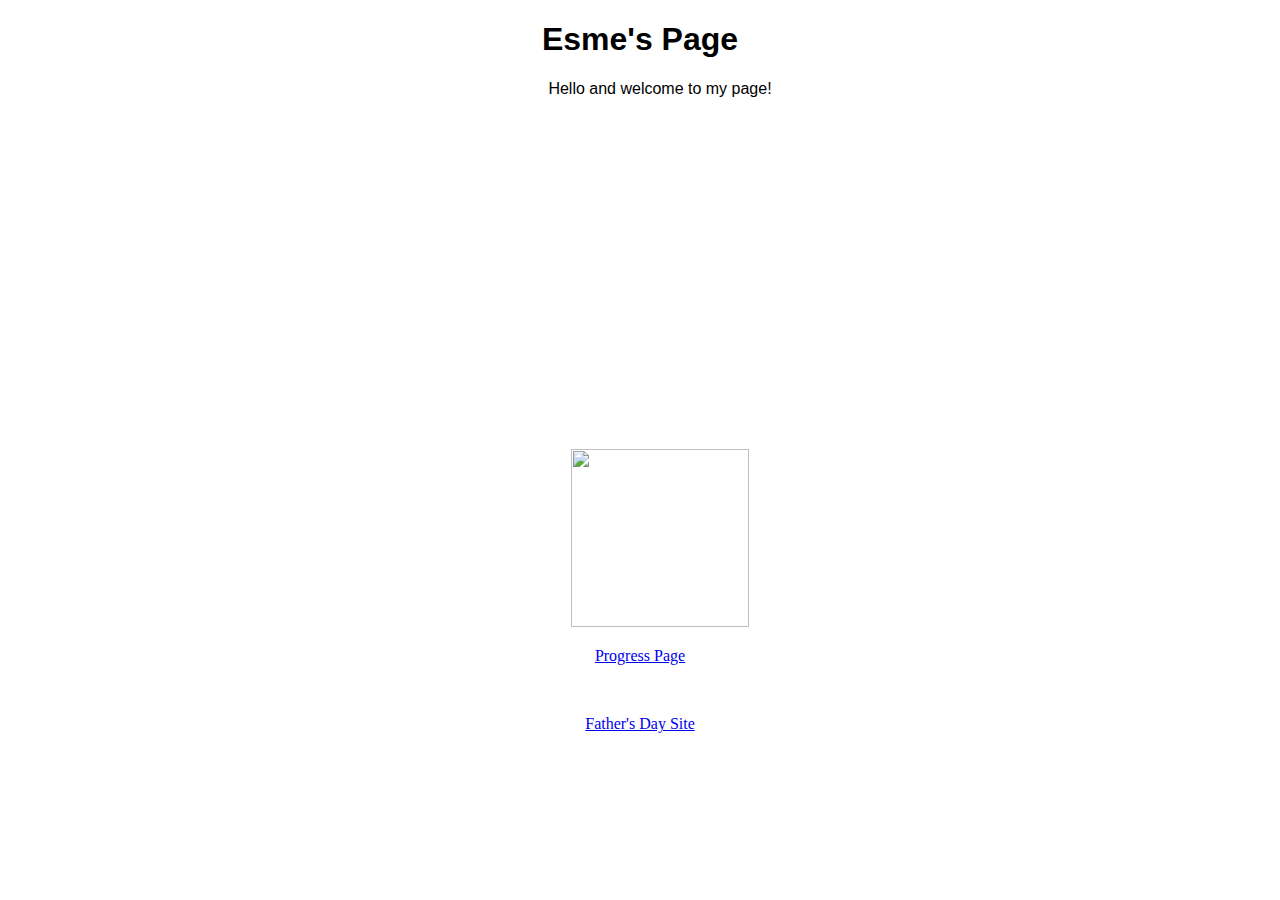
==== index.html @ ca388963 "assigned font family to p" ====
<!DOCTYPE html>
<html lang="en">
<head>
    <meta charset="UTF-8">
    <meta name="viewport" content="width=device-width, initial-scale=1.0">
    <title>Esme Cavanagh</title>
    <style>
        
        
        body {background: scroll; background-image: url(https://encrypted-tbn0.gstatic.com/images?q=tbn:ANd9GcRO21K7kc0fKdr0ZnhPmjNgIIXYUg5HEI_zHs2qUhrTKtgeX3vwwwGjEF5KQvA_6YZe6r4&usqp=CAU); overflow-y: scroll;text-align: center;}
        h1 {font-family: 'Gill Sans', 'Gill Sans MT', Calibri, 'Trebuchet MS', sans-serif}
        ul {font-family: Helvetica;}
        p {font-family:cursive}
    
      </style>


</head>
<body>
    
    <h1>Esme's Page</h1>
    <ul>
    Hello and welcome to my page!
    </ul>
    <u><iframe width="560" height="315" src="https://www.youtube.com/embed/67vG-F0m6cY?si=4DpGlA-nuQ6wATrI" title="YouTube video player" frameborder="0" allow="accelerometer; autoplay; clipboard-write; encrypted-media; gyroscope; picture-in-picture; web-share" referrerpolicy="strict-origin-when-cross-origin" allowfullscreen></iframe></u>
   
   <ul><img src="https://media0.giphy.com/media/v1.Y2lkPTc5MGI3NjExcjB6eHIwMmR1djFvMHc0bXd1dnp2eTdsYXk5Z243OHE4YTVzd2JsbCZlcD12MV9pbnRlcm5hbF9naWZfYnlfaWQmY3Q9cw/BMJAC8CicpYbXqTYqK/giphy.webp" width="178"height="178"></ul>
    <section> <p><a target="_blank" href="progress.html">Progress Page</a></p> </section>
    <br>
    <section> <p><a target="_blank" href="fathersdaysite.html">Father's Day Site</a></p> </section>
    
        

</body>
</html>
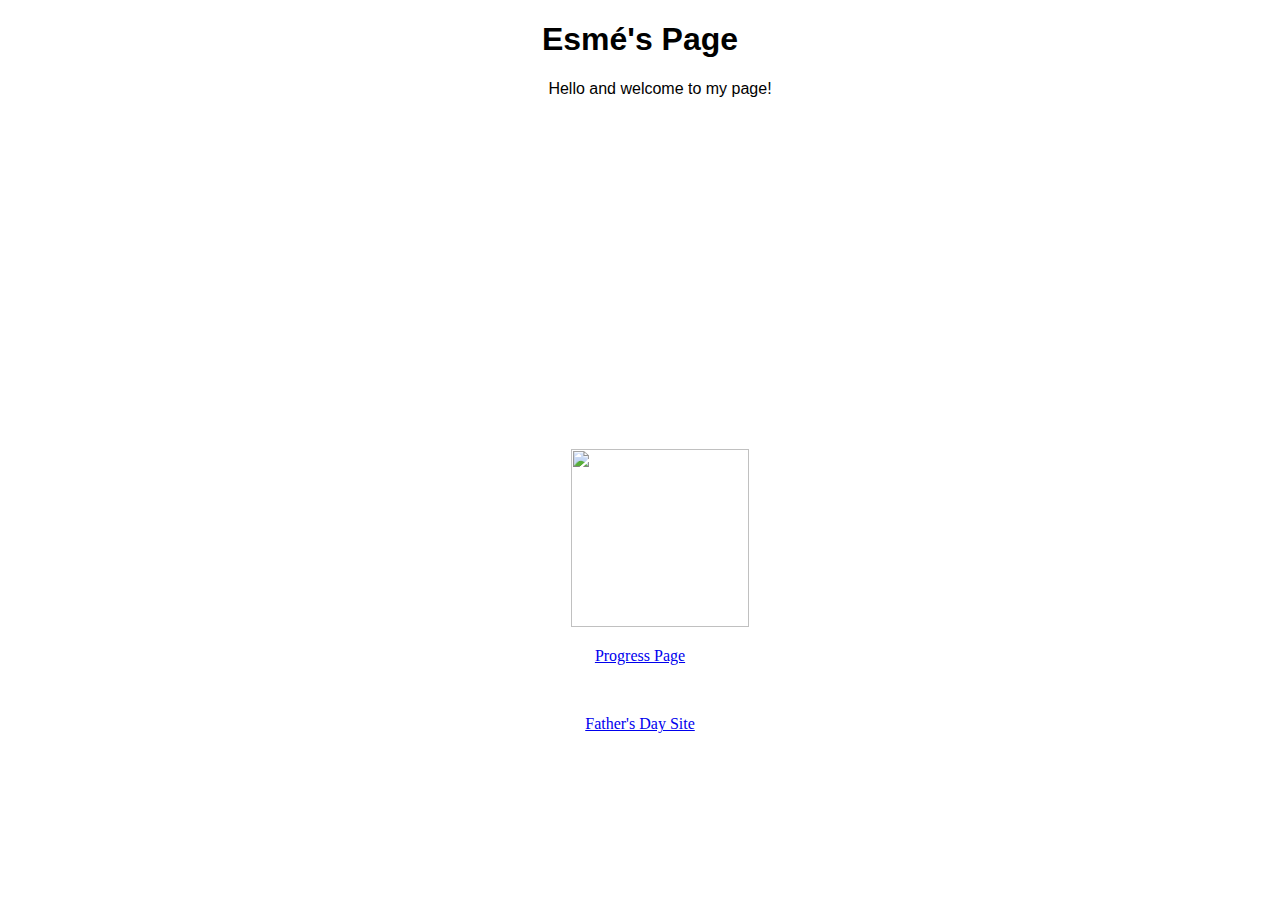
==== commit a9b6a709: "changed text again" ====
--- a/index.html
+++ b/index.html
@@ -3,11 +3,11 @@
 <head>
     <meta charset="UTF-8">
     <meta name="viewport" content="width=device-width, initial-scale=1.0">
-    <title>Esme Cavanagh</title>
+    <title>Esmé Cavanagh</title>
     <style>
         
         
-        body {background: scroll; background-image: url(https://encrypted-tbn0.gstatic.com/images?q=tbn:ANd9GcRO21K7kc0fKdr0ZnhPmjNgIIXYUg5HEI_zHs2qUhrTKtgeX3vwwwGjEF5KQvA_6YZe6r4&usqp=CAU); overflow-y: scroll;text-align: center;}
+        body {background: scroll; background-image: url(https://encrypted-tbn0.gstatic.com/images?q=tbn:ANd9GcRO21K7kc0fKdr0ZnhPmjNgIIXYUg5HEI_zHs2qUhrTKtgeX3vwwwGjEF5KQvA_6YZe6r4&usqp=CAU);text-align: center;}
         h1 {font-family: 'Gill Sans', 'Gill Sans MT', Calibri, 'Trebuchet MS', sans-serif}
         ul {font-family: Helvetica;}
         p {font-family:cursive}
@@ -18,7 +18,7 @@
 </head>
 <body>
     
-    <h1>Esme's Page</h1>
+    <h1>Esmé's Page</h1>
     <ul>
     Hello and welcome to my page!
     </ul>
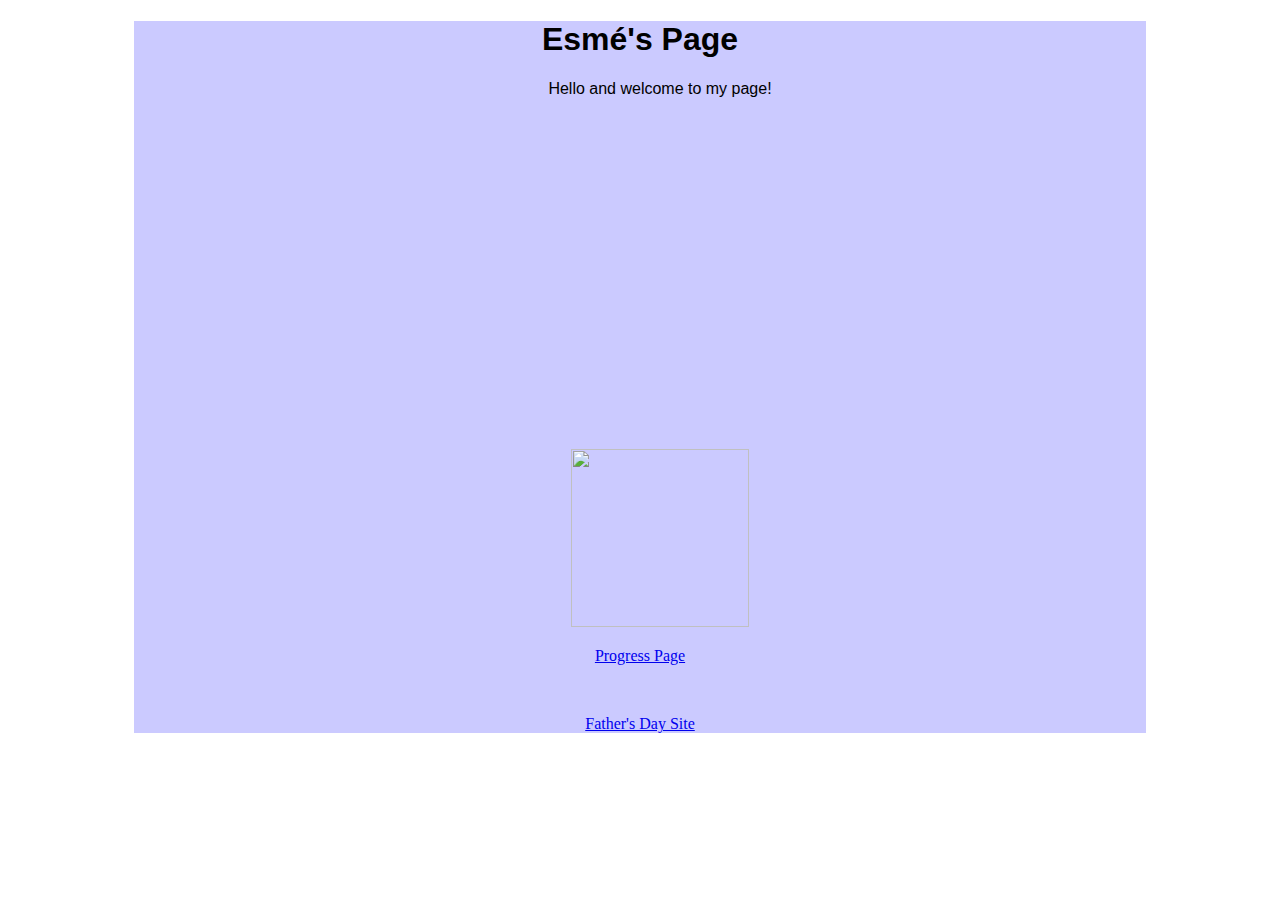
==== commit 748f6dc7: "added stuff" ====
--- a/index.html
+++ b/index.html
@@ -11,11 +11,18 @@
         h1 {font-family: 'Gill Sans', 'Gill Sans MT', Calibri, 'Trebuchet MS', sans-serif}
         ul {font-family: Helvetica;}
         p {font-family:cursive}
+        .menu {
+  width: 80%;
+  background-color: rgb(203, 202, 255);
+  margin-left: auto;
+  margin-right: auto;
+}
     
       </style>
 
 
 </head>
+<div class="menu">
 <body>
     
     <h1>Esmé's Page</h1>
@@ -32,4 +39,5 @@
         
 
 </body>
+</div>
 </html>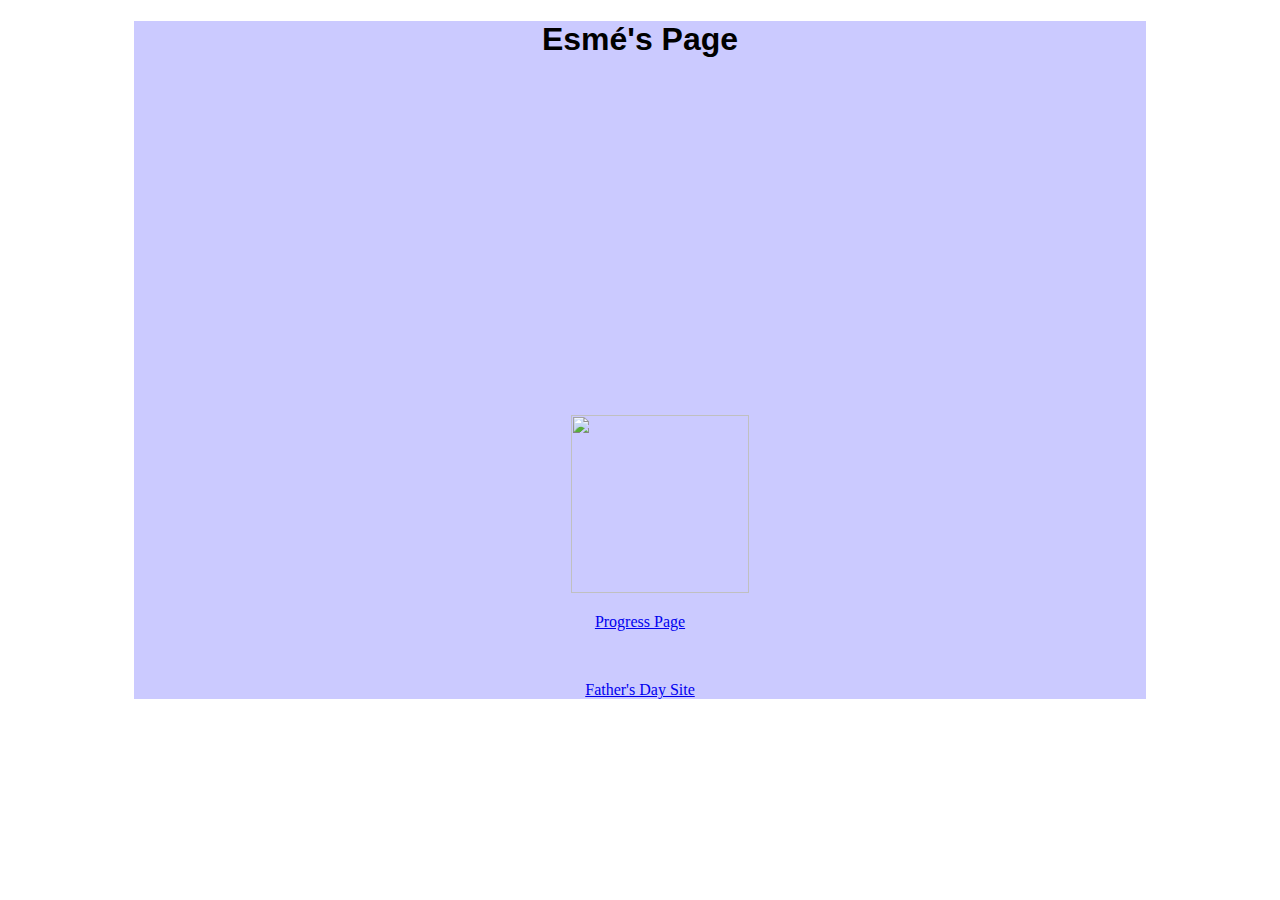
==== commit 7f0c5745: "got rid of ul" ====
--- a/index.html
+++ b/index.html
@@ -9,7 +9,6 @@
         
         body {background: scroll; background-image: url(https://encrypted-tbn0.gstatic.com/images?q=tbn:ANd9GcRO21K7kc0fKdr0ZnhPmjNgIIXYUg5HEI_zHs2qUhrTKtgeX3vwwwGjEF5KQvA_6YZe6r4&usqp=CAU);text-align: center;}
         h1 {font-family: 'Gill Sans', 'Gill Sans MT', Calibri, 'Trebuchet MS', sans-serif}
-        ul {font-family: Helvetica;}
         p {font-family:cursive}
         .menu {
   width: 80%;
@@ -26,9 +25,7 @@
 <body>
     
     <h1>Esmé's Page</h1>
-    <ul>
-    Hello and welcome to my page!
-    </ul>
+    
     <u><iframe width="560" height="315" src="https://www.youtube.com/embed/67vG-F0m6cY?si=4DpGlA-nuQ6wATrI" title="YouTube video player" frameborder="0" allow="accelerometer; autoplay; clipboard-write; encrypted-media; gyroscope; picture-in-picture; web-share" referrerpolicy="strict-origin-when-cross-origin" allowfullscreen></iframe></u>
    
    <ul><img src="https://media0.giphy.com/media/v1.Y2lkPTc5MGI3NjExcjB6eHIwMmR1djFvMHc0bXd1dnp2eTdsYXk5Z243OHE4YTVzd2JsbCZlcD12MV9pbnRlcm5hbF9naWZfYnlfaWQmY3Q9cw/BMJAC8CicpYbXqTYqK/giphy.webp" width="178"height="178"></ul>
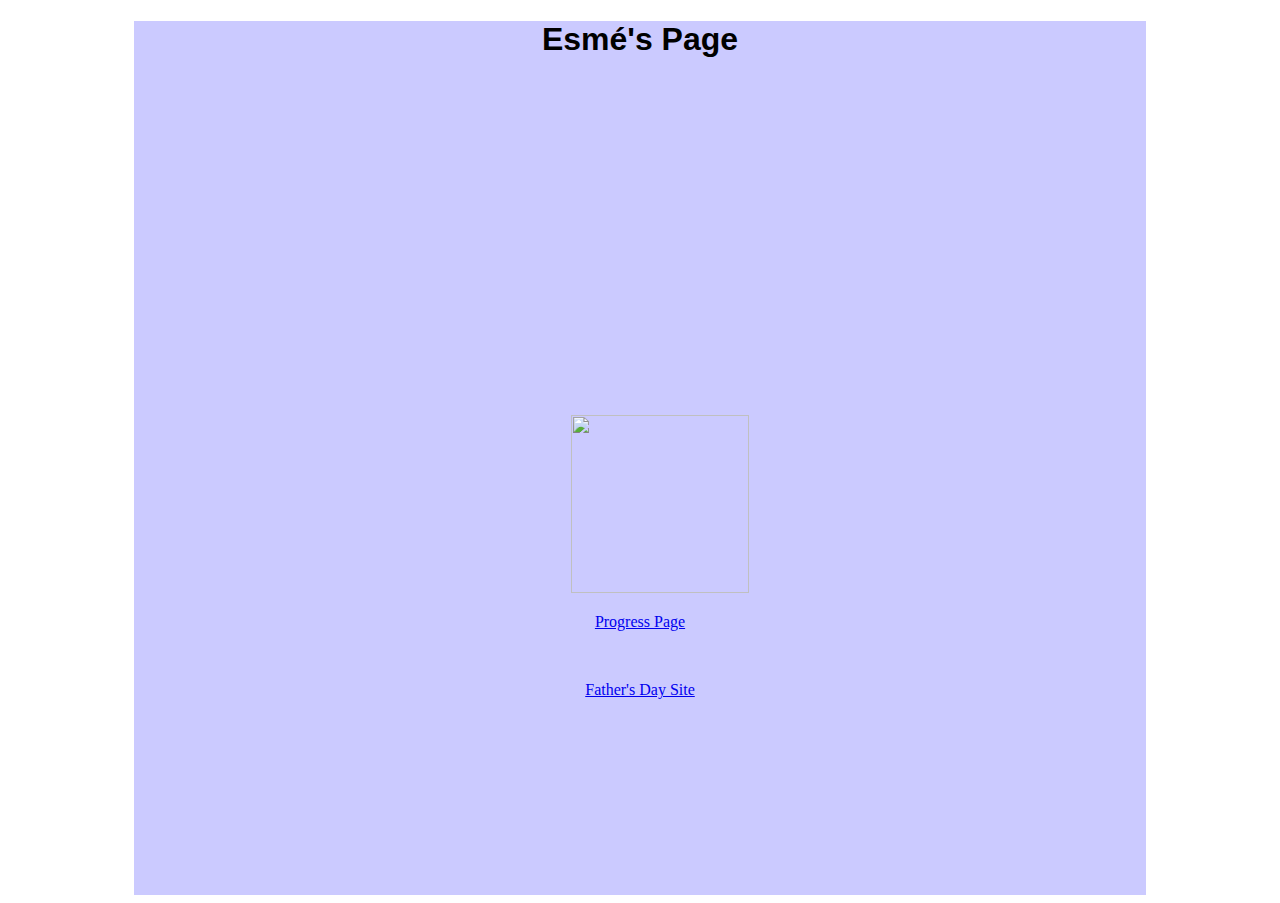
==== commit 8ba053ff: "added breaks" ====
--- a/index.html
+++ b/index.html
@@ -32,7 +32,16 @@
     <section> <p><a target="_blank" href="progress.html">Progress Page</a></p> </section>
     <br>
     <section> <p><a target="_blank" href="fathersdaysite.html">Father's Day Site</a></p> </section>
-    
+    <br>
+            <br>
+            <br>
+            <br>
+            <br>
+            <br>
+            <br>
+            <br>
+            <br>
+            <br>
         
 
 </body>
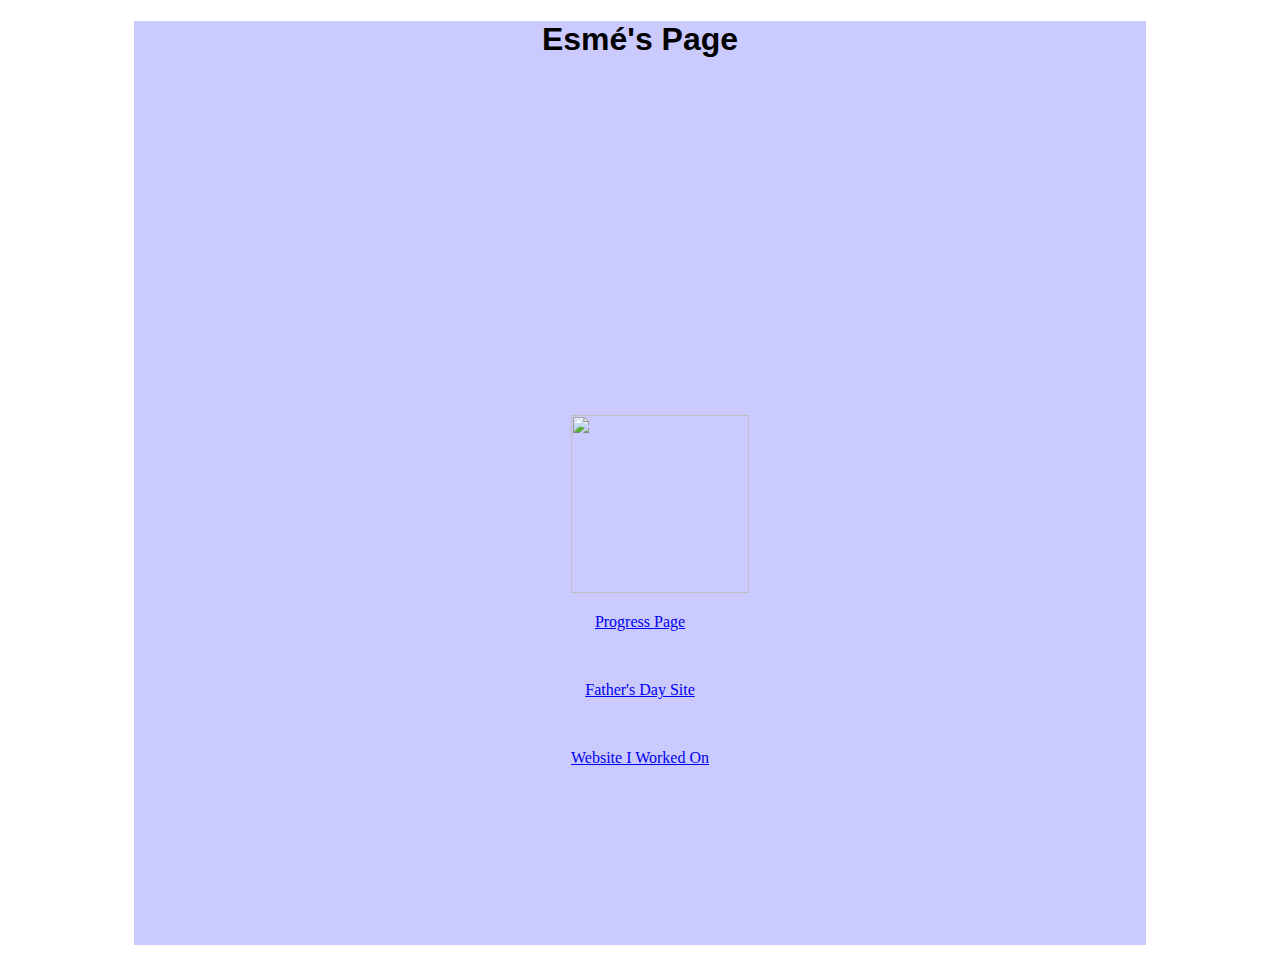
==== commit c5ffe64a: "added another link" ====
--- a/index.html
+++ b/index.html
@@ -33,6 +33,7 @@
     <br>
     <section> <p><a target="_blank" href="fathersdaysite.html">Father's Day Site</a></p> </section>
     <br>
+    <section> <p><a target="_blank" href="https://27cray.github.io/team/index.html">Website I Worked On</a></p></section>
             <br>
             <br>
             <br>
